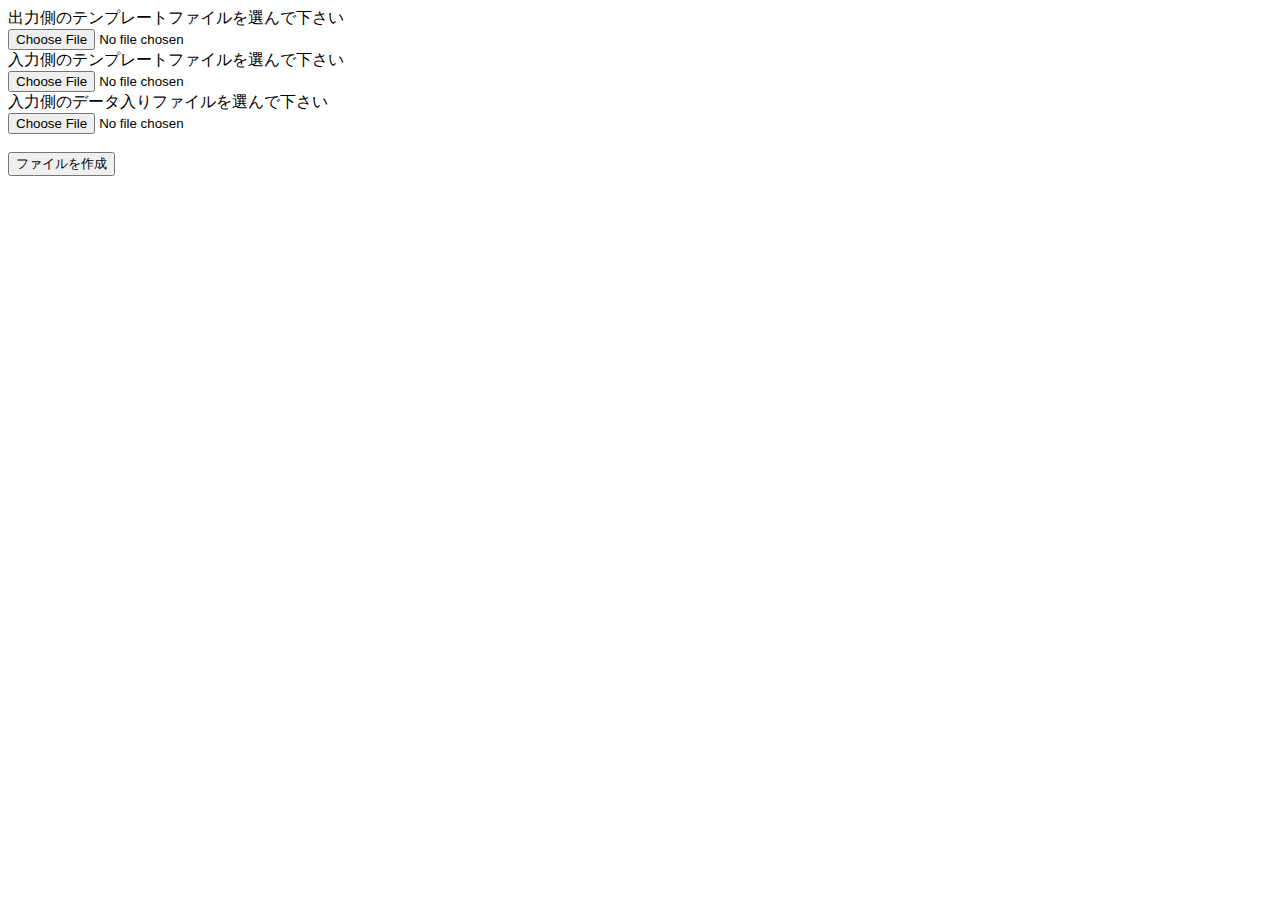
==== src/main/resources/templates/setMaterial.html @ ce306b14 "初回コミット" ====
<!DOCTYPE html>
<html xmlns:th="http://www.thymeleaf.org">

	<!-- library フラグメントの定義（JavaScript／CSS） -->
	<th:block th:fragment="library">
		<link rel="stylesheet" th:href="@{/css/main.css}">
	</th:block>

	<!--	main フラグメントの定義（メインコンテンツ）	-->
	<th:block th:fragment="main">
		<div class="get_material">
			<!-- 操作関系開始 -->
			<div class="control vertical">
				<form id="get_file" method="post" th:action="@{${req} + '/Output/Excel'}" enctype="multipart/form-data">
					<div class="guide">
						出力側のテンプレートファイルを選んで下さい
					</div>
					<div>
						<input type="file" name="output_model"/>
					</div>
					<div class="guide">
						入力側のテンプレートファイルを選んで下さい
					</div>
					<div>
						<input type="file" name="input_model"/>
					</div>
					<div class="guide">
						入力側のデータ入りファイルを選んで下さい
					</div>
					<div>
						<input type="file" name="input_data"/>
					</div>
					<br>
					<div>
						<button form="get_file" type="submit" class="btn btn-primary">
							ファイルを作成
						</button>
					</div>
				</form>
			</div>
			<!-- 操作関系終了 -->
			<!-- 一覧表示開始 -->
			<!-- 一覧表示終了 -->
		</div>
	</th:block>
</html>
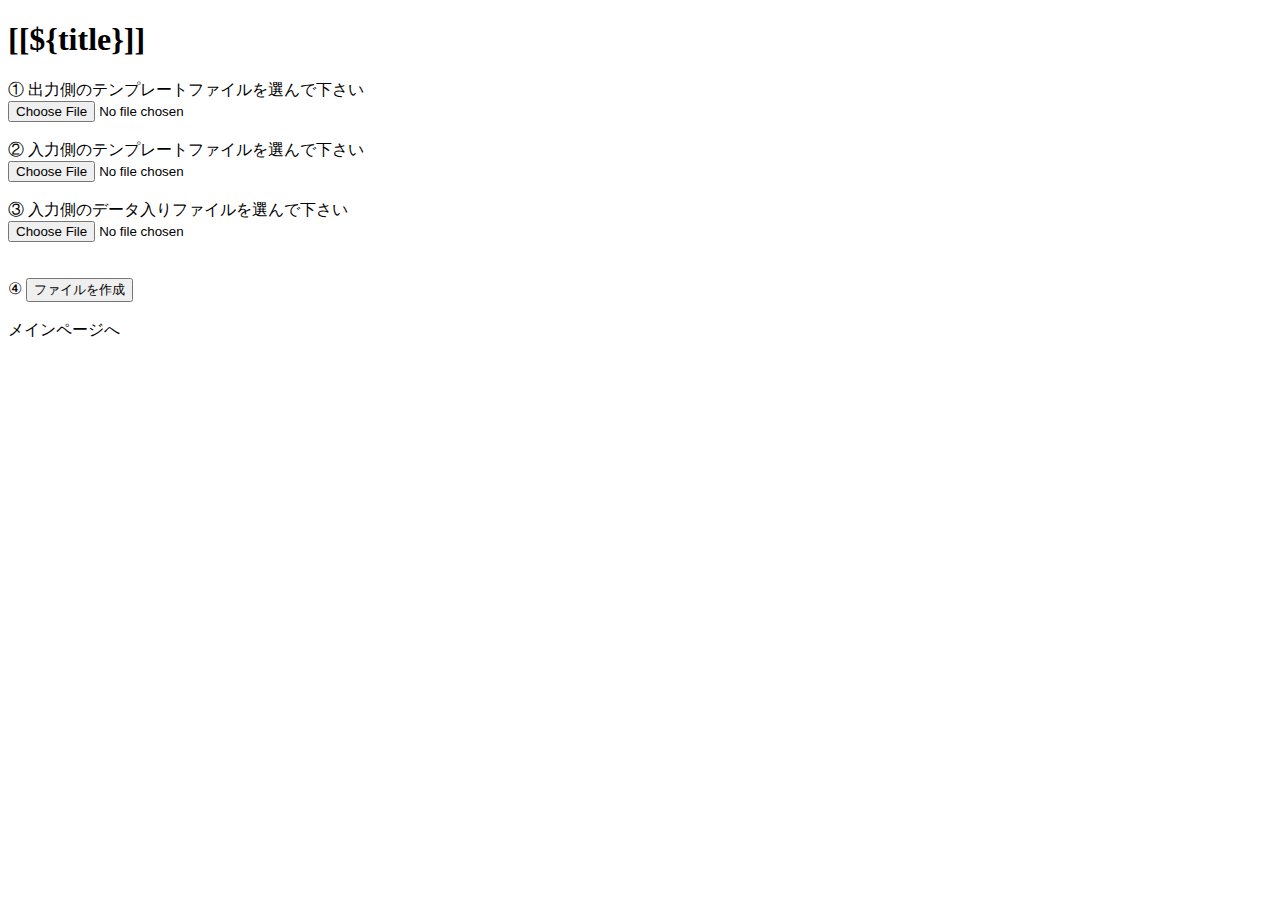
==== commit 93ad580d: "設定画面と アプリ（プロセス）終了機能作成" ====
--- a/src/main/resources/templates/setMaterial.html
+++ b/src/main/resources/templates/setMaterial.html
@@ -9,38 +9,51 @@
 	<!--	main フラグメントの定義（メインコンテンツ）	-->
 	<th:block th:fragment="main">
 		<div class="get_material">
+			<!-- ページタイトル表示 -->
+			<div class="title">
+				<h1 class="h2">[[${title}]]</h1>
+			</div>
 			<!-- 操作関系開始 -->
 			<div class="control vertical">
 				<form id="get_file" method="post" th:action="@{${req} + '/Output/Excel'}" enctype="multipart/form-data">
 					<div class="guide">
-						出力側のテンプレートファイルを選んで下さい
+						① 出力側のテンプレートファイルを選んで下さい
 					</div>
 					<div>
 						<input type="file" name="output_model"/>
 					</div>
+					<br>
 					<div class="guide">
-						入力側のテンプレートファイルを選んで下さい
+						② 入力側のテンプレートファイルを選んで下さい
 					</div>
 					<div>
 						<input type="file" name="input_model"/>
 					</div>
+					<br>
 					<div class="guide">
-						入力側のデータ入りファイルを選んで下さい
+						③ 入力側のデータ入りファイルを選んで下さい
 					</div>
 					<div>
 						<input type="file" name="input_data"/>
 					</div>
 					<br>
-					<div>
+					<br>
+					<div class="guide">
+						④
 						<button form="get_file" type="submit" class="btn btn-primary">
 							ファイルを作成
 						</button>
 					</div>
+					<br>
 				</form>
 			</div>
 			<!-- 操作関系終了 -->
 			<!-- 一覧表示開始 -->
 			<!-- 一覧表示終了 -->
+			<!-- トップへ戻るリンク -->
+			<div class="to_index">
+				<a th:href="@{${req} + '/'}">メインページへ</a>
+			</div>
 		</div>
 	</th:block>
 </html>
